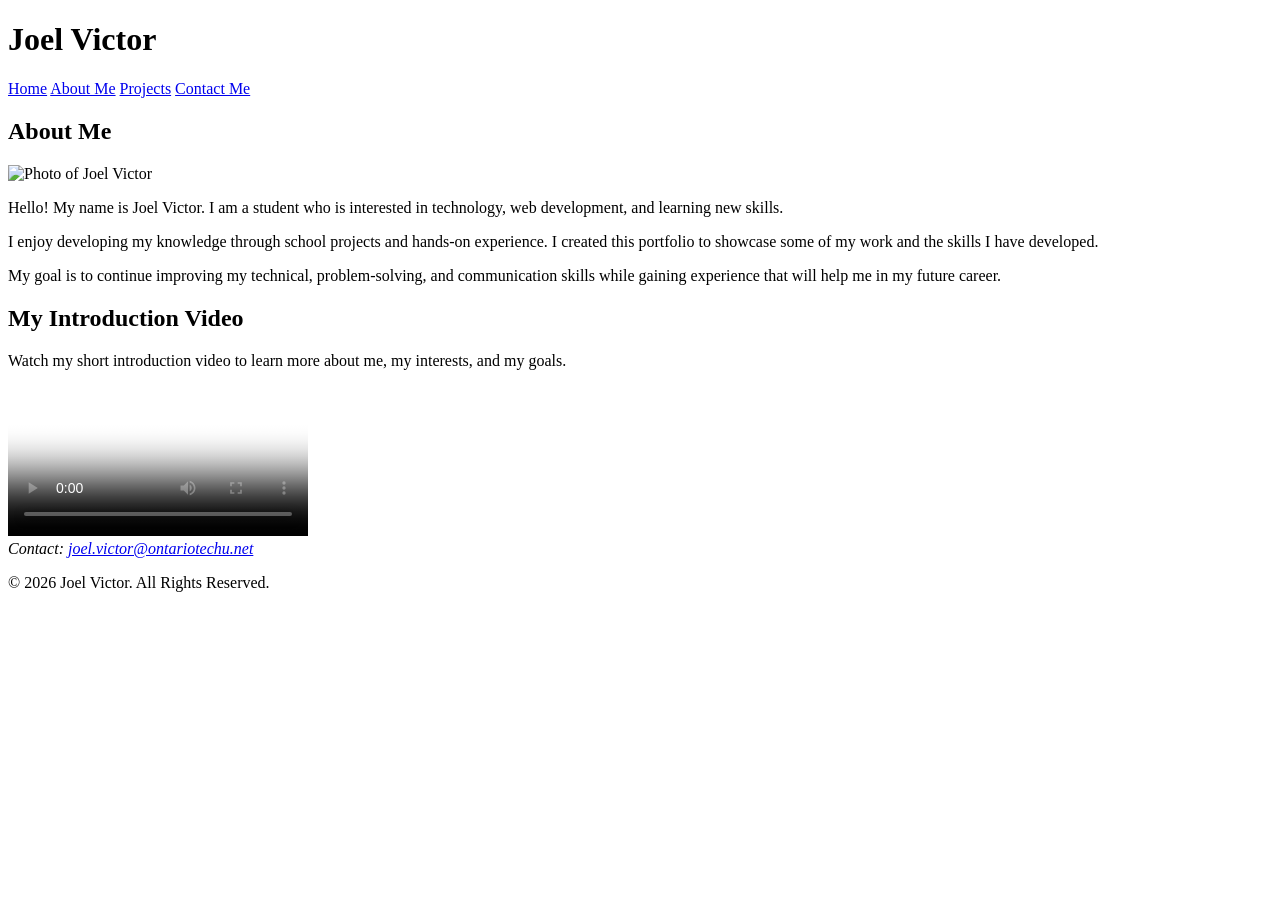
==== AboutMe.html @ 045c2873 "Add files via upload" ====
<!DOCTYPE html>
<html lang="en">

<head>
    <meta charset="UTF-8">
    <meta name="viewport" content="width=device-width, initial-scale=1.0">

    <title>About Me | Joel Victor</title>

    <!-- Main stylesheet -->
    <link rel="stylesheet" type="text/css" href=".css">

    <!-- Stylesheets for different screen sizes -->
    <link rel="stylesheet" type="text/css" href="css/laptop.css">
    <link rel="stylesheet" type="text/css" href="css/tablet.css">
    <link rel="stylesheet" type="text/css" href="css/mobile.css">
</head>

<body>

    <div id="wrapper">

        <!-- Header -->
        <header>

            <h1>Joel Victor</h1>

            <nav>
                <a href="Homepage.html">Home</a>
                <a href="AboutMe.html">About Me</a>
                <a href="Projects.html">Projects</a>
                <a href="Contact.html">Contact Me</a>
            </nav>

        </header>


        <!-- Main Content -->
        <main>

            <article>

                <section id="about">

                    <h2>About Me</h2>

                    <!-- Replace this image with your own photo -->
                    <img class="profile-picture"
                         src="images/joel.jpg"
                         alt="Photo of Joel Victor"> 

                    <p>
                        Hello! My name is Joel Victor. I am a student who is
                        interested in technology, web development, and learning
                        new skills.
                    </p>

                    <p>
                        I enjoy developing my knowledge through school projects
                        and hands-on experience. I created this portfolio to
                        showcase some of my work and the skills I have developed.
                    </p>

                    <p>
                        My goal is to continue improving my technical,
                        problem-solving, and communication skills while gaining
                        experience that will help me in my future career.
                    </p>

                </section>


                <!-- Introduction Video -->
                <section id="introduction-video">

                    <h2>My Introduction Video</h2>

                    <p>
                        Watch my short introduction video to learn more about me,
                        my interests, and my goals.
                    </p>

                    <video controls poster="images/video-poster.jpg">

                        <source src="videos/joel-introduction.mp4"
                                type="video/mp4">

                        Your browser does not support the video tag.

                    </video>

                </section>

            </article>

        </main>


        <!-- Footer -->
        <footer>

            <address>
                Contact:
                <a href="mailto:joel.victor@ontariotechu.net">
                    joel.victor@ontariotechu.net
                </a>
            </address>

            <p>&copy; 2026 Joel Victor. All Rights Reserved.</p>

        </footer>

    </div>

</body>

</html>
---- .css ----
@charset "UTF-8";

/* Joel Victor Portfolio - Main Stylesheet */


/* ---------- BODY ---------- */

body {
    background-color: #e8edf2;
    font-family: Verdana, Geneva, Arial, sans-serif;
    margin: 0;
    padding: 0;
    color: black;
}


/* ---------- WRAPPER ---------- */

#wrapper {
    width: 960px;
    margin-left: auto;
    margin-right: auto;
    background-color: white;
}


/* ---------- HEADER ---------- */

header {
    background-color: #025373;
    color: white;
    padding: 25px;
    text-align: center;
}

header h1 {
    margin: 0;
    padding-bottom: 15px;
}


/* ---------- NAVIGATION ---------- */

nav {
    padding: 10px;
}

nav a {
    color: white;
    text-decoration: none;
    margin: 0 15px;
    padding: 8px;
}

nav a:hover {
    background-color: white;
    color: #025373;
}


/* ---------- MAIN CONTENT ---------- */

main {
    padding: 30px;
}

article {
    padding: 20px;
}

#welcome {
    background-color: #F2F0F2;
    padding: 30px;
    text-align: center;
}

#welcome h2 {
    color: #1f3a5f;
    font-size: 30px;
}

#welcome p {
    font-size: 16px;
    line-height: 1.6;
}


/* ---------- PAGE BUTTON ---------- */

.page-button {
    display: inline-block;
    background-color: #025373;
    color: white;
    text-decoration: none;
    padding: 12px 20px;
    margin-top: 15px;
}

.page-button:hover {
    background-color: #025373;
}


/* ---------- FOOTER ---------- */

footer {
    background-color: #025373;
    color: white;
    text-align: center;
    padding: 20px;
}

footer address {
    margin-bottom: 10px;
}

footer a {
    color: white;
}

footer p {
    margin: 5px;
}


.profile-picture {
    width: 250px;
    height: 250px;
    margin: 20px;
    border: 5px solid #025373;
}

/* =========================================
   CONTACT PAGE
   ========================================= */

#contact {
    width: 750px;
    max-width: 90%;

    margin-left: auto;
    margin-right: auto;

    background-color: #F2F0F2;

    padding: 40px 60px;

    border-top: 6px solid #048ABF;
}


/* ---------- HEADING ---------- */

#contact h2 {
    color: #025373;

    text-align: center;

    font-size: 32px;

    margin-top: 0;
    margin-bottom: 10px;
}


/* ---------- INTRO TEXT ---------- */

.contact-intro {
    color: #025373;

    text-align: center;

    font-size: 16px;

    margin-bottom: 40px;
}


/* ---------- FORM ---------- */

#contact form {
    width: 100%;

    margin-left: auto;
    margin-right: auto;
}


/* ---------- LABELS ---------- */

#contact label {
    display: block;

    color: #025373;

    font-size: 16px;

    letter-spacing: 2px;

    margin-top: 25px;
    margin-bottom: 10px;
}


/* ---------- INPUT BOXES ---------- */

#contact input[type="text"],
#contact input[type="email"],
#contact input[type="number"],
#contact textarea {

    width: 100%;

    background-color: white;

    border: 2px solid #79C4F2;

    border-radius: 5px;

    padding: 12px;

    font-family: Verdana, Geneva, Arial, sans-serif;

    box-sizing: border-box;
}


/* ---------- MESSAGE BOX ---------- */

#contact textarea {
    height: 180px;

    resize: vertical;
}


/* ---------- CLICKING INPUT ---------- */

#contact input:focus,
#contact textarea:focus {

    border-color: #048ABF;

    outline: none;

    background-color: white;
}


/* ---------- PLACEHOLDER ---------- */

#contact textarea::placeholder {
    color: #025373;

    font-size: 12px;
}


/* ---------- SUBMIT BUTTON ---------- */

#contact input[type="submit"] {

    display: block;

    width: 65%;

    margin: 40px auto 0 auto;

    padding: 13px;

    background-color: #048ABF;

    color: white;

    border: none;

    border-radius: 5px;

    font-size: 16px;

    cursor: pointer;
}


/* ---------- SUBMIT HOVER ---------- */

#contact input[type="submit"]:hover {

    background-color: #025373;

    transform: scale(1.03);
}
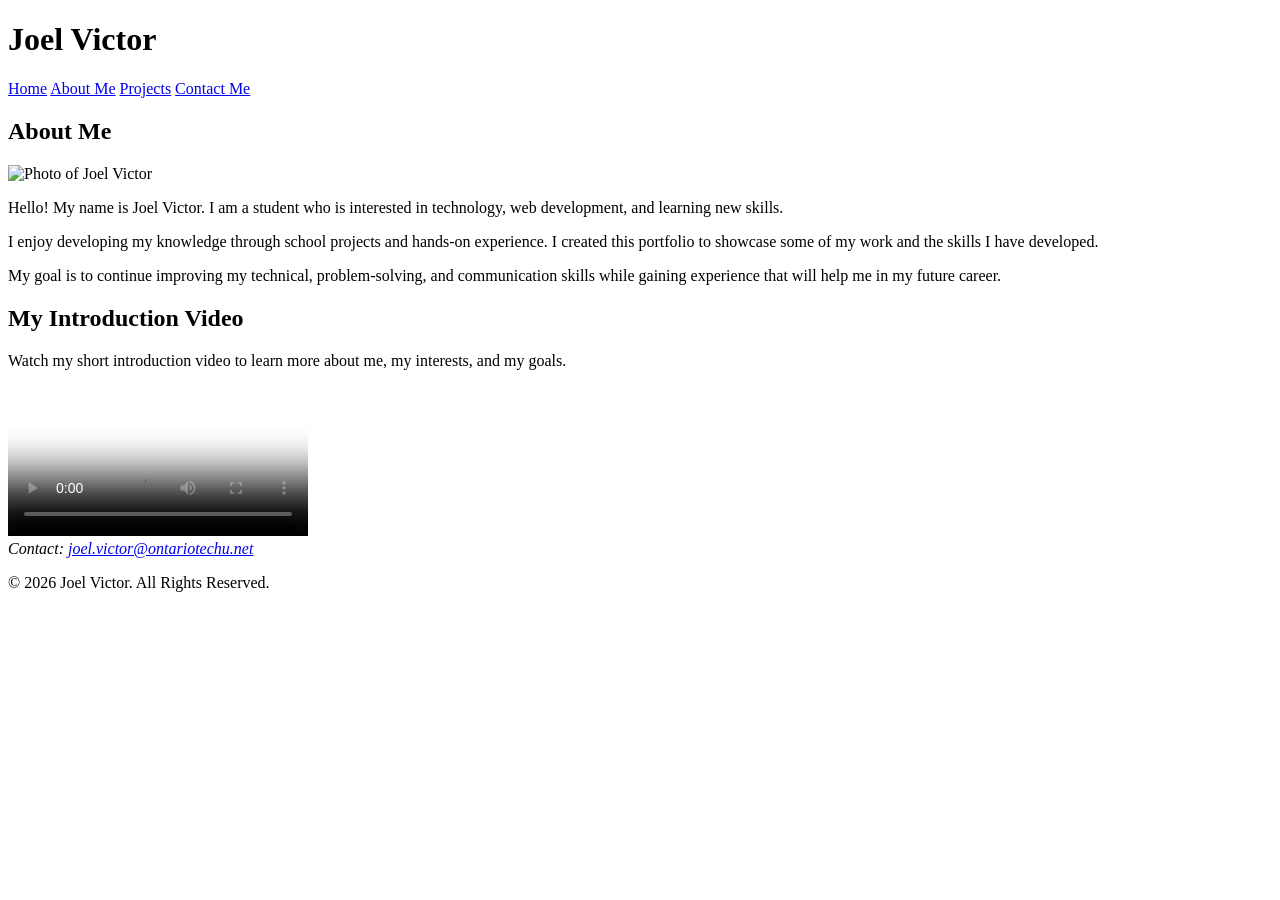
==== commit b841e970: "Add files via upload" ====
--- a/AboutMe.html
+++ b/AboutMe.html
@@ -26,7 +26,7 @@
             <h1>Joel Victor</h1>
 
             <nav>
-                <a href="Homepage.html">Home</a>
+                <a href="index.html">Home</a>
                 <a href="AboutMe.html">About Me</a>
                 <a href="Projects.html">Projects</a>
                 <a href="Contact.html">Contact Me</a>
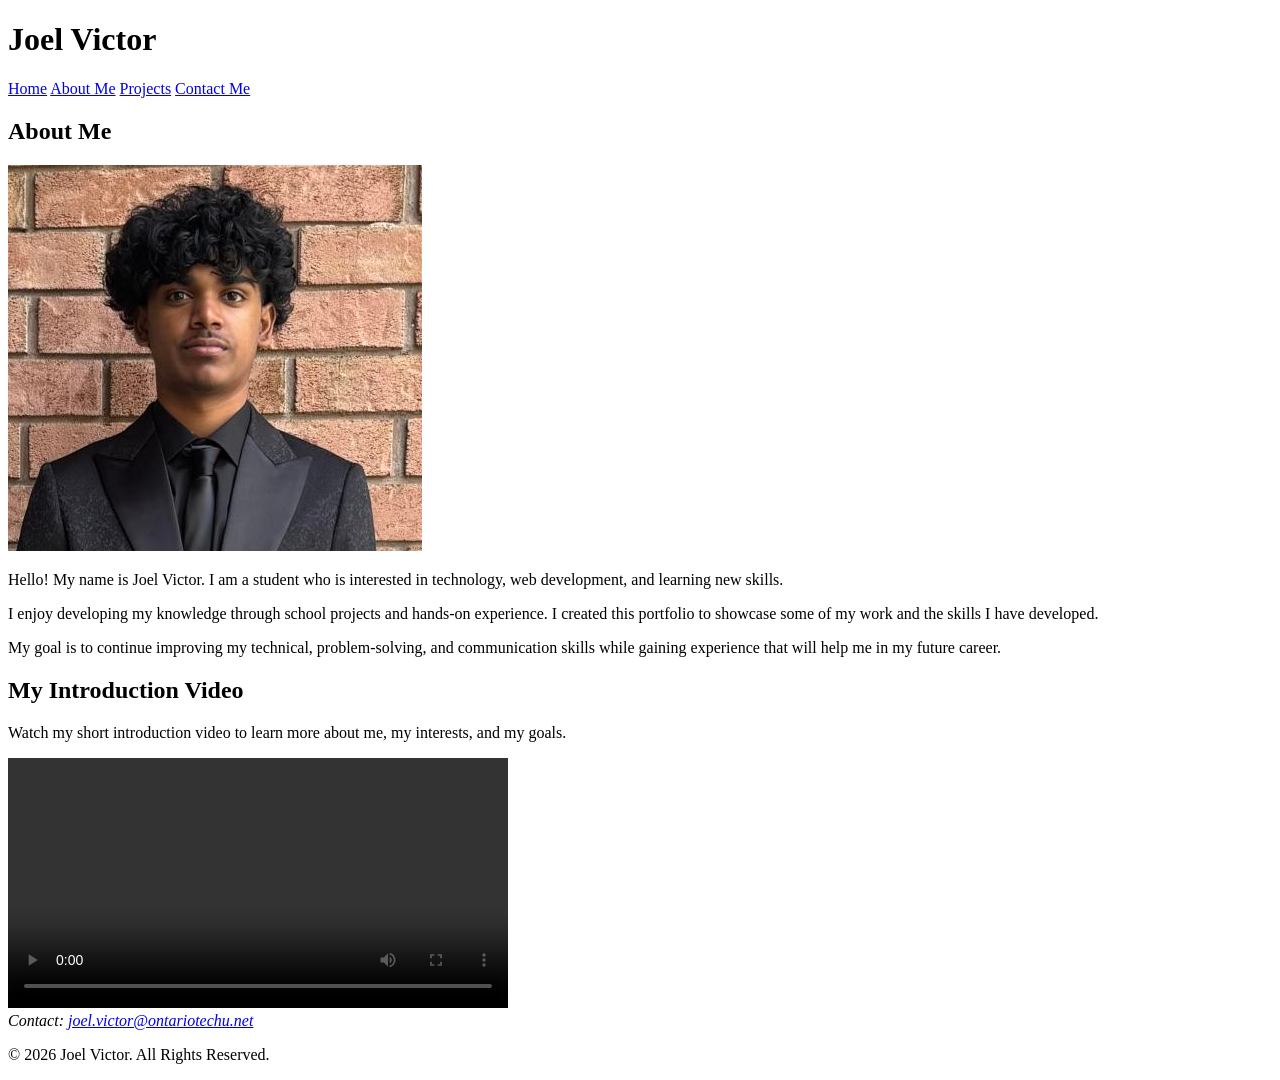
==== commit 565df701: "this is my about me page" ====
--- a/AboutMe.html
+++ b/AboutMe.html
@@ -7,14 +7,29 @@
 
     <title>About Me | Joel Victor</title>
 
-    <!-- Main stylesheet -->
-    <link rel="stylesheet" type="text/css" href=".css">
+   
+<head>
+    <meta charset="UTF-8">
+    <meta name="viewport" content="width=device-width, initial-scale=1.0">
 
-    <!-- Stylesheets for different screen sizes -->
-    <link rel="stylesheet" type="text/css" href="css/laptop.css">
-    <link rel="stylesheet" type="text/css" href="css/tablet.css">
-    <link rel="stylesheet" type="text/css" href="css/mobile.css">
+    <title>Joel Victor | Portfolio</title>
+
+    <!-- Main website design -->
+    <link rel="stylesheet" href="style.css">
+
+    <!-- Desktop stylesheet -->
+    <link rel="stylesheet" href="css/laptop.css"
+          media="screen and (min-width: 960px)">
+
+    <!-- Tablet stylesheet -->
+    <link rel="stylesheet" href="css/tablet.css"
+          media="screen and (min-width: 481px) and (max-width: 959px)">
+
+    <!-- Mobile stylesheet -->
+    <link rel="stylesheet" href="css/mobile.css"
+          media="screen and (max-width: 480px)">
 </head>
+
 
 <body>
 
@@ -38,7 +53,7 @@
         <!-- Main Content -->
         <main>
 
-            <article>
+            
 
                 <section id="about">
 
@@ -80,11 +95,8 @@
                         my interests, and my goals.
                     </p>
 
-                    <video controls poster="images/video-poster.jpg">
-
-                        <source src="videos/joel-introduction.mp4"
-                                type="video/mp4">
-
+                    <video width="500" controls>
+                        <source src="video/joelvi.mp4" type="video/mp4">
                         Your browser does not support the video tag.
 
                     </video>
